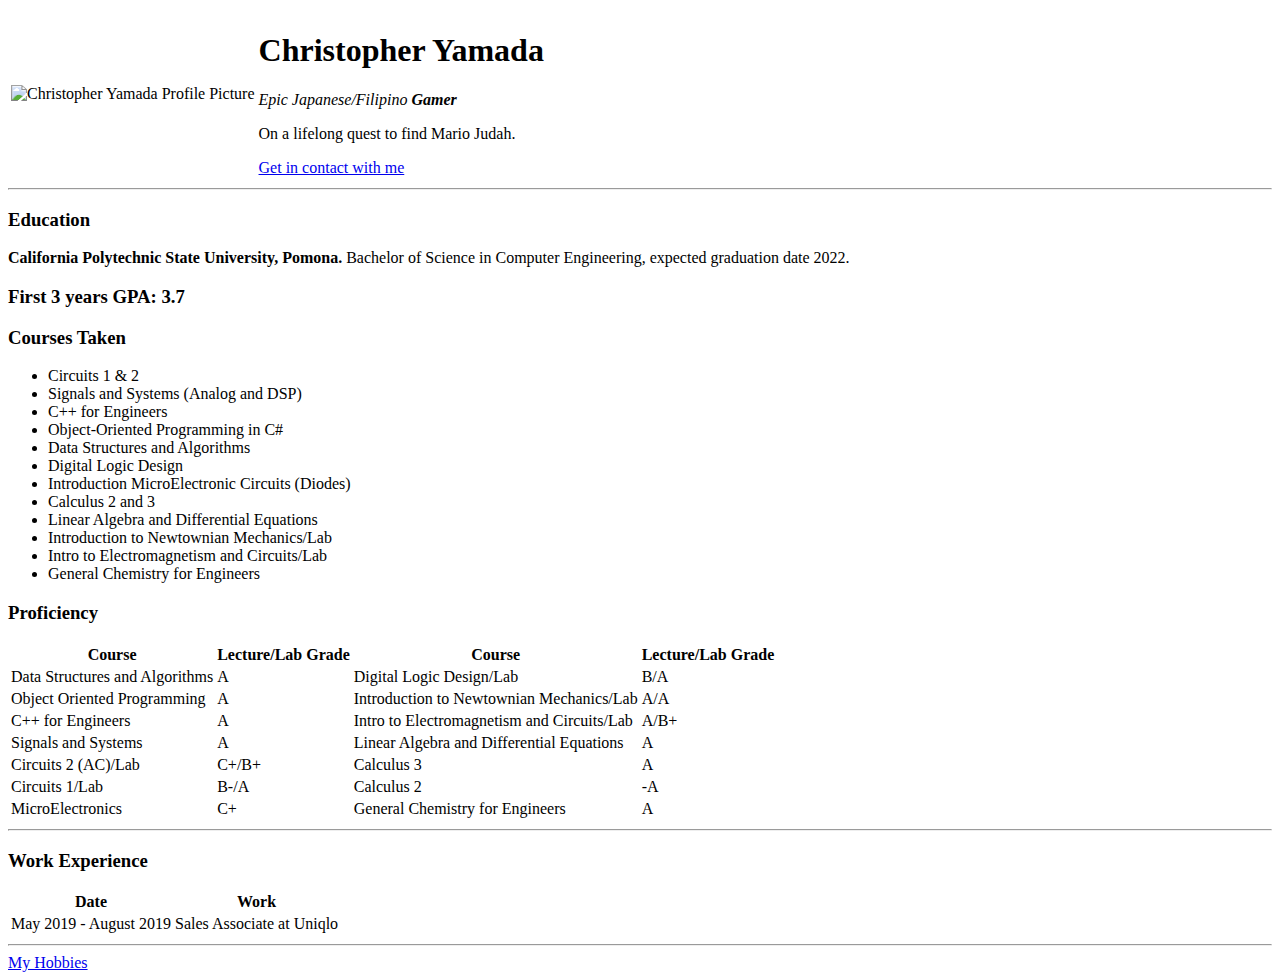
==== index.html @ 45f8fd37 "Added initial cv website files" ====
<!DOCTYPE html>
<html lang="en">
    <head>
        <meta charset="UTF-8">
        <meta name="viewport" content="width=device-width, initial-scale=1.0">
        <title>Chris's Personal Site</title>
    </head>
    <body>
        <table>
            <tr>
                <td> 
                    <img src="https://media-exp1.licdn.com/dms/image/C5603AQEYVzWNk2h5QQ/profile-displayphoto-shrink_200_200/0?e=1609372800&v=beta&t=oK0MMDnPWa3XBl2hAxPTLJLuHlJdaxiAFwXwi7cfvZQ" alt = "Christopher Yamada Profile Picture">
                </td>
                <td> 
                    <h1>Christopher Yamada</h1>
                    <p><em>Epic Japanese/Filipino <strong>Gamer</strong> </em></p>
                    <p>On a lifelong quest to find Mario Judah.</p>
                    <a href = "contact.html">Get in contact with me</a>     
                </td>
            </tr>
        </table>
        
        <hr>
        <h3>Education</h3>
        <p><strong>California Polytechnic State University, Pomona.</strong> Bachelor of Science in Computer Engineering, expected graduation date 2022.</p>
        <h3>First 3 years GPA: 3.7</h3>
        <h3>Courses Taken</h3>
        <ul>
            <li>Circuits 1 & 2</li>
            <li>Signals and Systems (Analog and DSP)</li>
            <li>C++ for Engineers</li>
            <li>Object-Oriented Programming in C#</li>
            <li>Data Structures and Algorithms</li>
            <li>Digital Logic Design</li>
            <li>Introduction MicroElectronic Circuits (Diodes)</li>
            <li>Calculus 2 and 3</li>
            <li>Linear Algebra and Differential Equations</li>
            <li>Introduction to Newtownian Mechanics/Lab</li>
            <li>Intro to Electromagnetism and Circuits/Lab</li>
            <li>General Chemistry for Engineers</li>
        </ul>
        <h3>Proficiency</h3>
        <table>
            <thead>
                <th>Course</th>
                <th>Lecture/Lab Grade</th>
                <th>Course</th>
                <th>Lecture/Lab Grade</th>
            </thead>
            <tr>
                <td>Data Structures and Algorithms</td><td>A</td>
                <td>Digital Logic Design/Lab</td><td>B/A</td>
            </tr>
            <tr>
                <td>Object Oriented Programming</td><td>A</td>
                <td>Introduction to Newtownian Mechanics/Lab</td><td>A/A</td>
            </tr>
            <tr>
                <td>C++ for Engineers</td><td>A</td>
                <td>Intro to Electromagnetism and Circuits/Lab</td><td>A/B+</td>
            </tr>
            <tr>
                <td>Signals and Systems</td><td>A</td>
                <td>Linear Algebra and Differential Equations</td><td>A</td>
            </tr>
            <tr>
                <td>Circuits 2 (AC)/Lab</td><td>C+/B+</td>
                <td>Calculus 3</td><td>A</td>
            </tr>
            <tr>
                <td>Circuits 1/Lab</td><td>B-/A</td>
                <td>Calculus 2</td><td>-A</td>
            </tr>
            <tr>
                <td>MicroElectronics</td><td>C+</td>
                <td>General Chemistry for Engineers</td><td>A</td>
            </tr>
        </table>
        <hr>
        <h3>Work Experience</h3>
        <table>
            <thead>
                <th>Date</th>
                <th>Work</th>
            </thead>
            <tr>
                <td>May 2019 - August 2019</td>
                <td>Sales Associate at Uniqlo</td>
            </tr>
        </table>
        <hr>
        <a href = "hobbies.html">My Hobbies</a>
    </body>
</html>
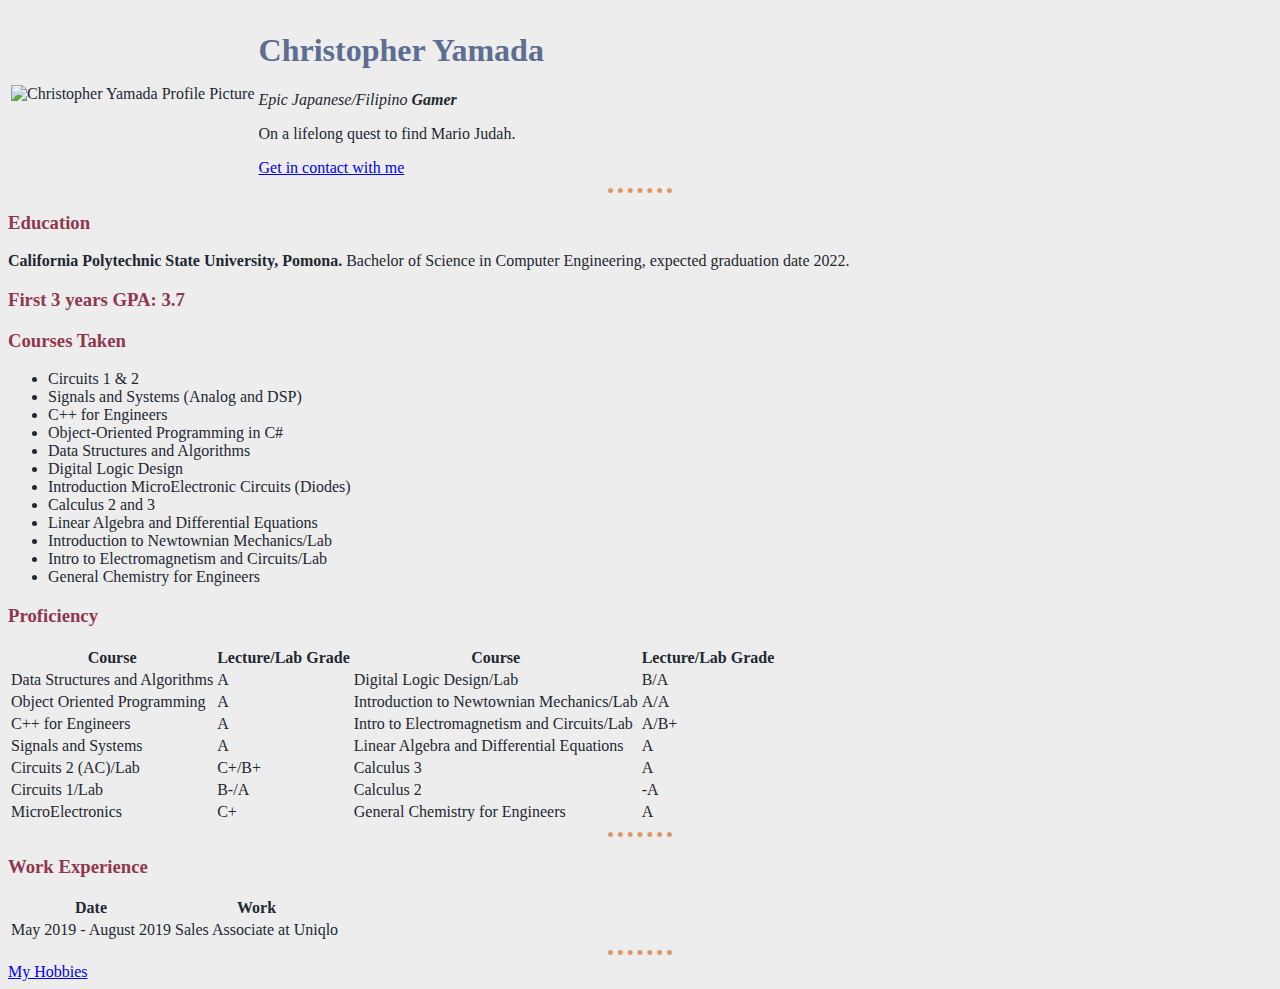
==== commit 8180bbbb: "Add files via upload" ====
--- a/index.html
+++ b/index.html
@@ -4,6 +4,7 @@
         <meta charset="UTF-8">
         <meta name="viewport" content="width=device-width, initial-scale=1.0">
         <title>Chris's Personal Site</title>
+        <link rel="stylesheet" href="css/styles.css">
     </head>
     <body>
         <table>
--- a/css/styles.css
+++ b/css/styles.css
@@ -0,0 +1,16 @@
+body {
+    background-color: #eeeded;
+    color: #222831;
+}
+hr {
+    border-style: dotted none none;
+    border-color: #dd9866;
+    border-width: 5px;
+    width: 5%;
+}
+h1{
+    color: #5c6e91;
+}
+h3{
+    color: #8f384d;
+}